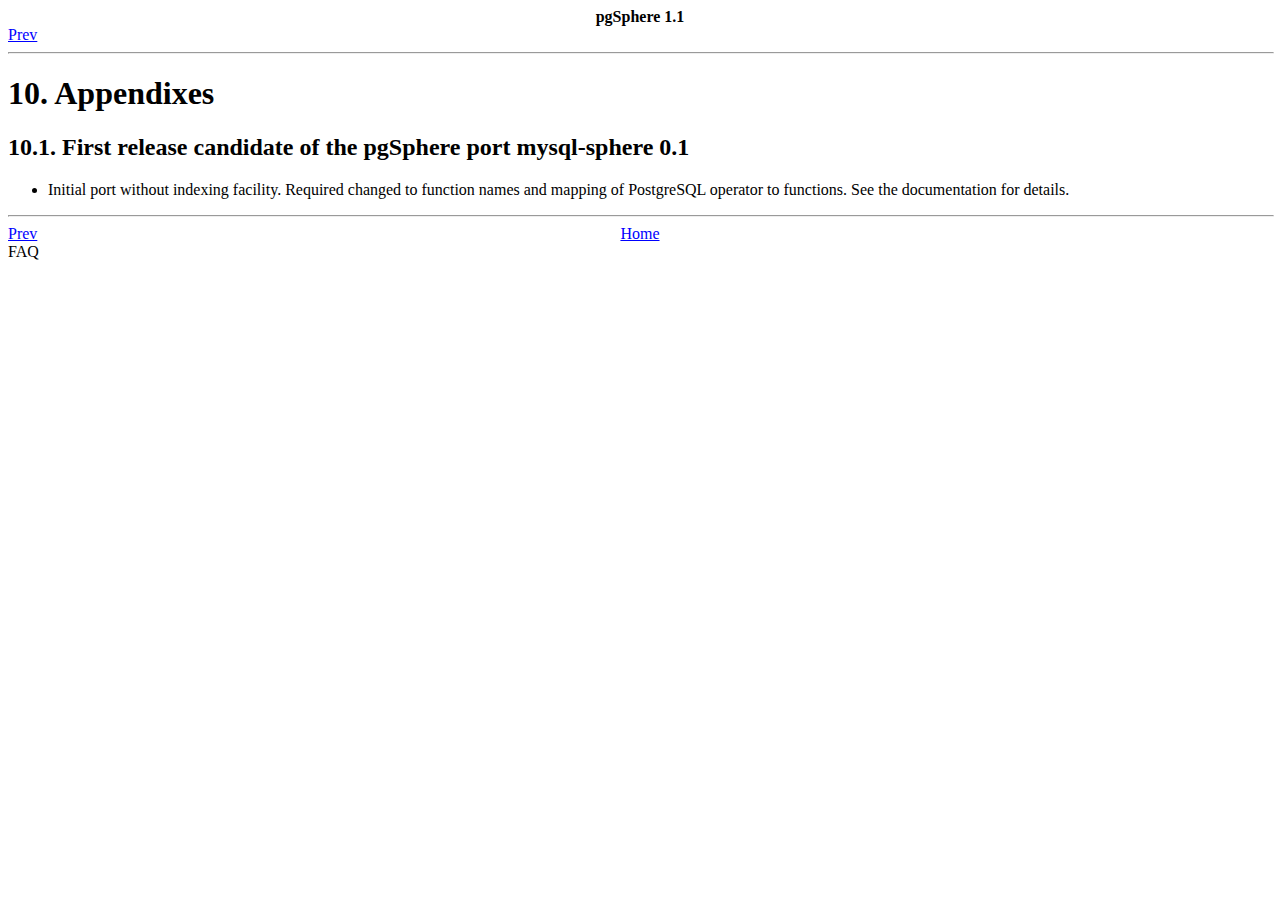
==== doc/appendixes.html @ 7db2d5c5 "bug fixes found during porting the documentation, port of the pgSphere documentation" ====
<!DOCTYPE HTML PUBLIC "-//W3C//DTD HTML 4.01 Transitional//EN""http://www.w3.org/TR/html4/loose.dtd">
<HTML
><HEAD
><TITLE
>&#13;        Appendixes
      </TITLE
><META
NAME="GENERATOR"
CONTENT="Modular DocBook HTML Stylesheet Version 1.79"><LINK
REL="HOME"
TITLE="
            pgSphere 1.1
        "
HREF="index.html"><LINK
REL="PREVIOUS"
TITLE="
            FAQ
        "
HREF="x1240.html"><LINK
REL="STYLESHEET"
TYPE="text/css"
HREF="pg_sphere.css"><META
NAME="creation"
CONTENT="2009-07-06T05:33:03">

<script type="text/javascript">
var gaJsHost = (("https:" == document.location.protocol) ? "https://ssl." : "http://www.");
document.write(unescape("%3Cscript src='" + gaJsHost + "google-analytics.com/ga.js' type='text/javascript'%3E%3C/script%3E"));
</script>
<script type="text/javascript">
try {
var pageTracker = _gat._getTracker("UA-9631308-1");
pageTracker._trackPageview();
} catch(err) {}</script>

</HEAD
><BODY
CLASS="sect1"
BGCOLOR="#FFFFFF"
TEXT="#000000"
LINK="#0000FF"
VLINK="#840084"
ALINK="#0000FF"
><DIV
CLASS="NAVHEADER"
><TABLE
SUMMARY="Header navigation table"
WIDTH="100%"
BORDER="0"
CELLPADDING="0"
CELLSPACING="0"
><TR
><TH
COLSPAN="3"
ALIGN="center"
>pgSphere 1.1</TH
></TR
><TR
><TD
WIDTH="10%"
ALIGN="left"
VALIGN="bottom"
><A
HREF="x1240.html"
ACCESSKEY="P"
>Prev</A
></TD
><TD
WIDTH="80%"
ALIGN="center"
VALIGN="bottom"
></TD
><TD
WIDTH="10%"
ALIGN="right"
VALIGN="bottom"
>&nbsp;</TD
></TR
></TABLE
><HR
ALIGN="LEFT"
WIDTH="100%"></DIV
><DIV
CLASS="sect1"
><H1
CLASS="sect1"
><A
NAME="appendixes"
>10. Appendixes</A
></H1
><DIV
CLASS="sect2"
><H2
CLASS="sect2"
><A
NAME="appendixes.changelog"
>10.1. First release candidate of the pgSphere port mysql-sphere 0.1</A
></H2
><P
></P
><UL
><LI
><P
>&#13;              Initial port without indexing facility. Required changed to function names and 
					mapping of PostgreSQL operator to functions. See the documentation for details.
            </P
></LI
></UL
></DIV
></DIV
><DIV
CLASS="NAVFOOTER"
><HR
ALIGN="LEFT"
WIDTH="100%"><TABLE
SUMMARY="Footer navigation table"
WIDTH="100%"
BORDER="0"
CELLPADDING="0"
CELLSPACING="0"
><TR
><TD
WIDTH="33%"
ALIGN="left"
VALIGN="top"
><A
HREF="x1240.html"
ACCESSKEY="P"
>Prev</A
></TD
><TD
WIDTH="34%"
ALIGN="center"
VALIGN="top"
><A
HREF="index.html"
ACCESSKEY="H"
>Home</A
></TD
><TD
WIDTH="33%"
ALIGN="right"
VALIGN="top"
>&nbsp;</TD
></TR
><TR
><TD
WIDTH="33%"
ALIGN="left"
VALIGN="top"
>FAQ</TD
><TD
WIDTH="34%"
ALIGN="center"
VALIGN="top"
>&nbsp;</TD
><TD
WIDTH="33%"
ALIGN="right"
VALIGN="top"
>&nbsp;</TD
></TR
></TABLE
></DIV
></BODY
></HTML
>
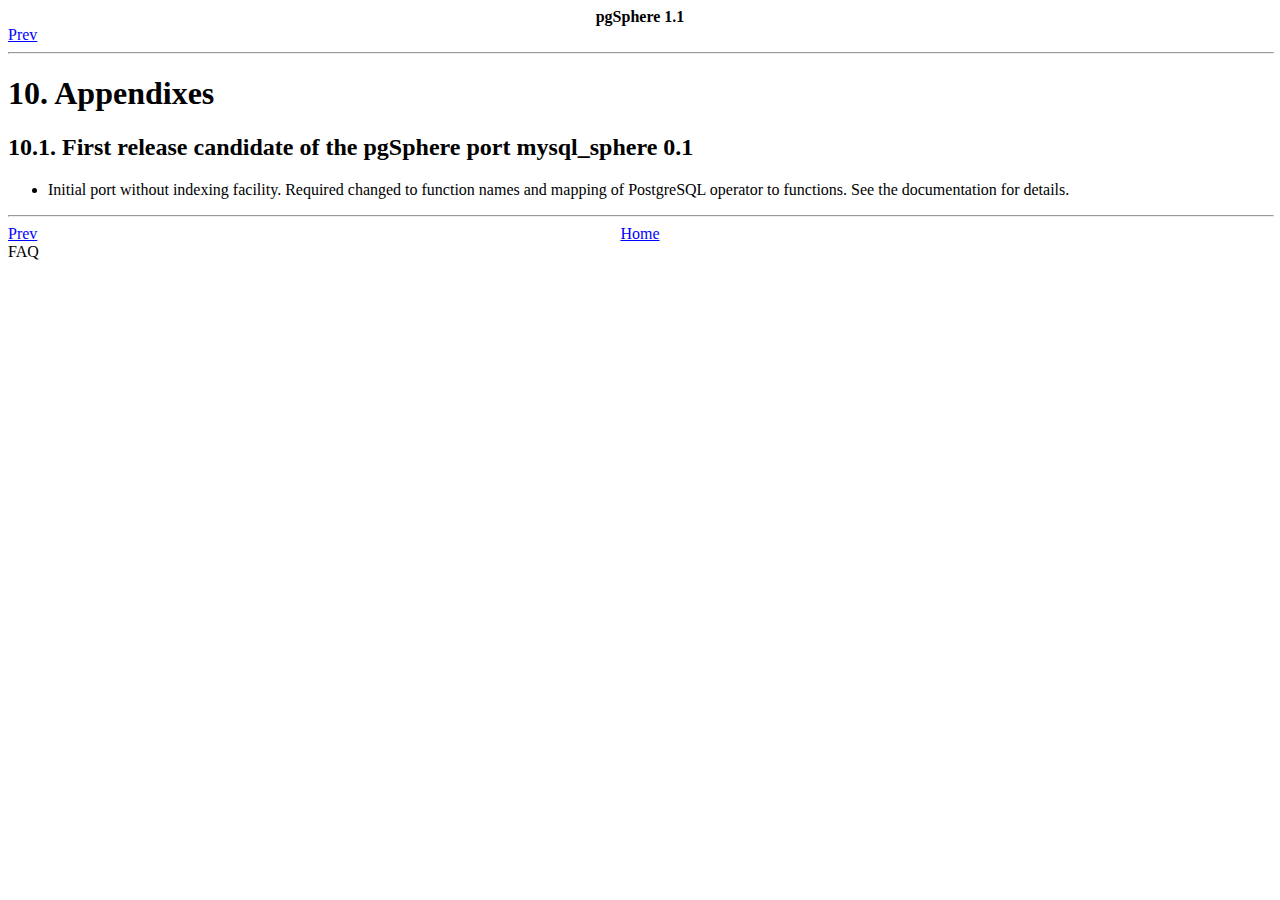
==== commit b37b11ad: "fixed a memory free bug due to uninitialised values" ====
--- a/doc/appendixes.html
+++ b/doc/appendixes.html
@@ -22,17 +22,6 @@
 HREF="pg_sphere.css"><META
 NAME="creation"
 CONTENT="2009-07-06T05:33:03">
-
-<script type="text/javascript">
-var gaJsHost = (("https:" == document.location.protocol) ? "https://ssl." : "http://www.");
-document.write(unescape("%3Cscript src='" + gaJsHost + "google-analytics.com/ga.js' type='text/javascript'%3E%3C/script%3E"));
-</script>
-<script type="text/javascript">
-try {
-var pageTracker = _gat._getTracker("UA-9631308-1");
-pageTracker._trackPageview();
-} catch(err) {}</script>
-
 </HEAD
 ><BODY
 CLASS="sect1"
@@ -94,7 +83,7 @@
 CLASS="sect2"
 ><A
 NAME="appendixes.changelog"
->10.1. First release candidate of the pgSphere port mysql-sphere 0.1</A
+>10.1. First release candidate of the pgSphere port mysql_sphere 0.1</A
 ></H2
 ><P
 ></P
